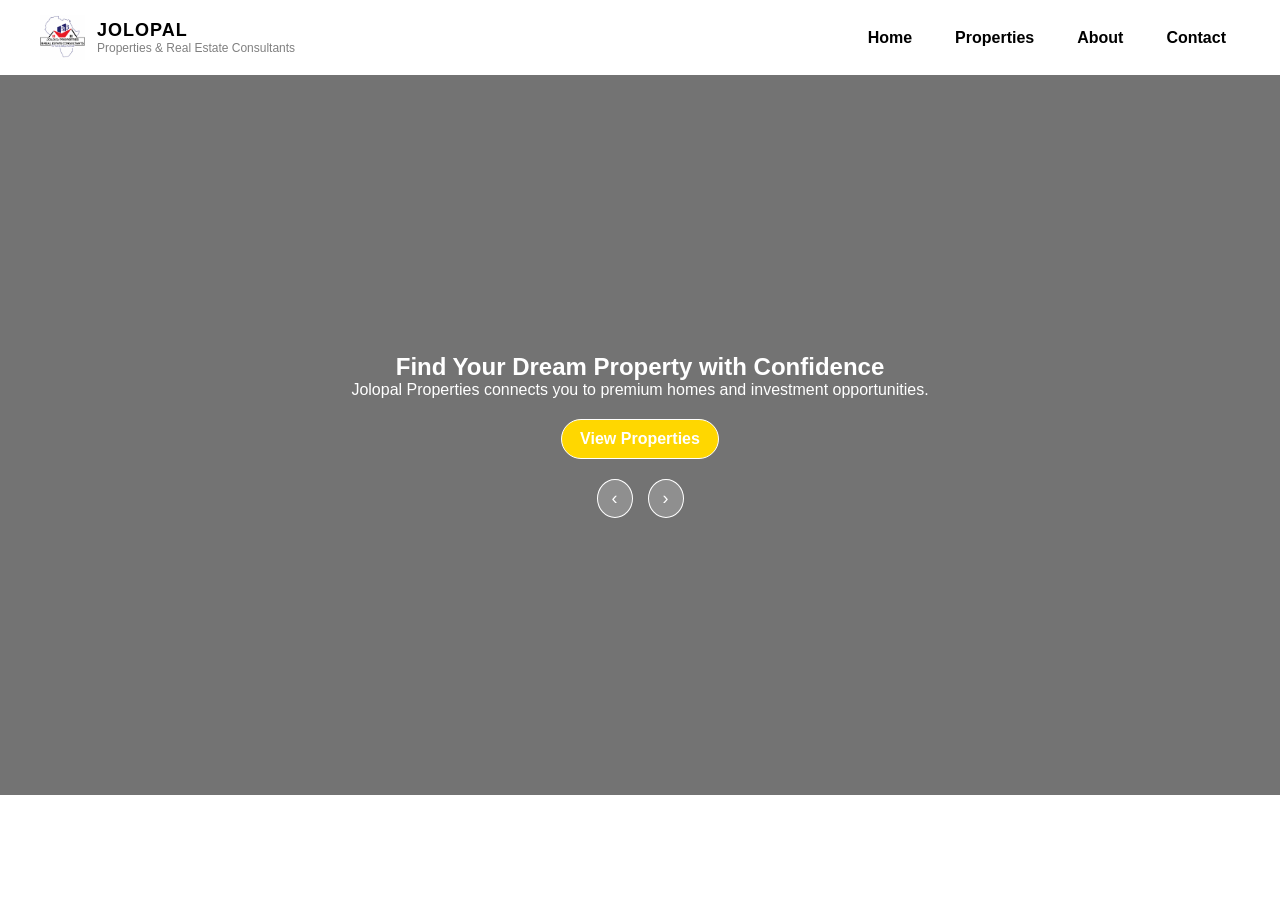
==== docs/index.html @ 4e37de34 "commit" ====
<html> 

<header>  


<meta charset="UTF-8">
<meta name="viewport" content="width=device-width, initial-scale=1.0">
<link rel="stylesheet" href="style.css">

        <nav class="navbar">

        <!-- LEFT BRAND AREA -->
        <div class="brand">
            <img src="jolopal logo.png" >
            <div class="brand-text">
                <h1>JOLOPAL</h1>
                <p>Properties & Real Estate Consultants</p>
            </div>
        </div>

        <!-- RIGHT NAVIGATION -->
        <div class="nav-links">
            <a href="#">Home</a>
            <a href="#">Properties</a>
            <a href="#">About</a>
            <a href="#">Contact</a>
        </div>

    </nav>
</header>

</html>
<style>
* {
    margin: 0;
    padding: 0;
    box-sizing: border-box;
}
</style>

<script>
window.onload = function () {

    let slides = document.querySelectorAll(".slide");
    let current = 0;

    console.log("Slides found:", slides.length); // debug

    function showSlide(index) {
        slides.forEach((slide) => {
            slide.classList.remove("active") });

        current = index;

        if (current >= slides.length) current = 0;
        if (current < 0) current = slides.length - 1;

        slides[current].classList.add("active"); }

    // buttons
    window.nextSlide = function () {showSlide(current + 1); };

    window.prevSlide = function () {showSlide(current - 1);};

    // auto slide
    setInterval(function () {showSlide(current + 1);}, 4000);};
</script>

<section class="hero">

    <!-- SLIDES -->
    <div class="slides">
        <div class="slide active" style="background-image: url('new 4.jpg');"></div>
        <div class="slide" style="background-image: url('house 2.jpg');"></div>
        <div class="slide" style="background-image: url('new 3.jpg');"></div> 
</div>

    <!-- DARK OVERLAY -->
    <div class="overlay"></div>

    <!-- CONTENT -->
    <div class="hero-content">
        <h2>Find Your Dream Property with Confidence</h2>
        <p>
            Jolopal Properties connects you to premium homes and investment opportunities.
        </p>

        <div class="hero-buttons">
            <a href="#">View Properties</a>
           
        </div>
<div class="hero-controls">
    <button onclick="prevSlide()">‹</button>
    <button onclick="nextSlide()">›</button>
</div>
    </div>



</section>

<style>
    body {
        margin: 0;font-family: Arial, sans-serif; }

    .navbar {
        display: flex;
        justify-content: space-between;
        align-items: center;
        padding: 15px 40px;
        background: transparent; /* removed black bar */ }

    /* LEFT BRAND SECTION */
    .brand {
        display: flex;
        align-items: center;
        gap: 12px; }

    .brand img {
        height: 45px;
        width: auto;}

    .brand-text h1 {
        margin: 0;
        font-size: 18px;
        letter-spacing: 1px; }

    .brand-text p {
        margin: 0;
        font-size: 12px;
        color: gray;}

    /* RIGHT NAVIGATION */
    .nav-links {
        display: flex;
        gap: 15px;
        margin-left: auto; }

    .nav-links a {
        text-decoration: none;
        color: black;
        font-weight: 600;
        padding: 8px 14px;
        border-radius: 20px; /* rounded buttons */
        transition: 0.3s; }

    .nav-links a:hover {background-color: black; color: white;}

.hero {
    height: 80vh;
    position: relative;
    width: 100%;
    overflow: hidden;
    
    align-items: center;
    padding: 0 40px;}

/* SLIDES CONTAINER */
.slides {
    position: absolute;
    top: 0;
    left: 0;
    right: 0;
    bottom: 0;
}

/* EACH SLIDE */
.slide {
    position: absolute;
    width: 100%;
    height: 100%;
    background-size: cover;   /* KEY FIX */
    background-position: center top ;
    background-repeat: no-repeat;
    opacity: 0;
    transition: opacity 3s ease-in-out;
}

/* ACTIVE SLIDE */
.slide.active {
    opacity: 1;
}

/* DARK OVERLAY */
.overlay {
    position: absolute;
    top: 0;
    left: 0;
    right: 0;
    bottom: 0;
    background: rgba(0,0,0,0.55);
}
/* TEXT CONTENT */  

.hero-content {
    position: relative;
    z-index: 2;
    color: white;

    height: 100%;
    display: flex;
    flex-direction: column;
    justify-content: center;   /* vertical center */
    align-items: center;       /* horizontal center */

    text-align: center;
    padding: 0 20px;
    max-width: 800px;
    margin: auto;}

/* BUTTONS */   

.hero-buttons { margin-top: 20px; display: flex;gap: 15px;}

.hero-buttons a { text-decoration: none;padding: 10px 18px; border-radius: 25px; font-weight: bold;}

.hero-buttons a:first-child {background: gold; color: black;}

.hero-buttons a:last-child {border: 1px solid white;color: white;}


.hero-controls {
    margin-top: 20px;
    display: flex;
    gap: 15px;}

.hero-controls button {
    background: rgba(255,255,255,0.2);
    border: 1px solid white;
    color: white;
    font-size: 18px;
    padding: 8px 14px;
    border-radius: 50%;
    cursor: pointer;
    transition: 0.3s;}

.hero-controls button:hover {
    background: gold;
    color: black;}

</style>
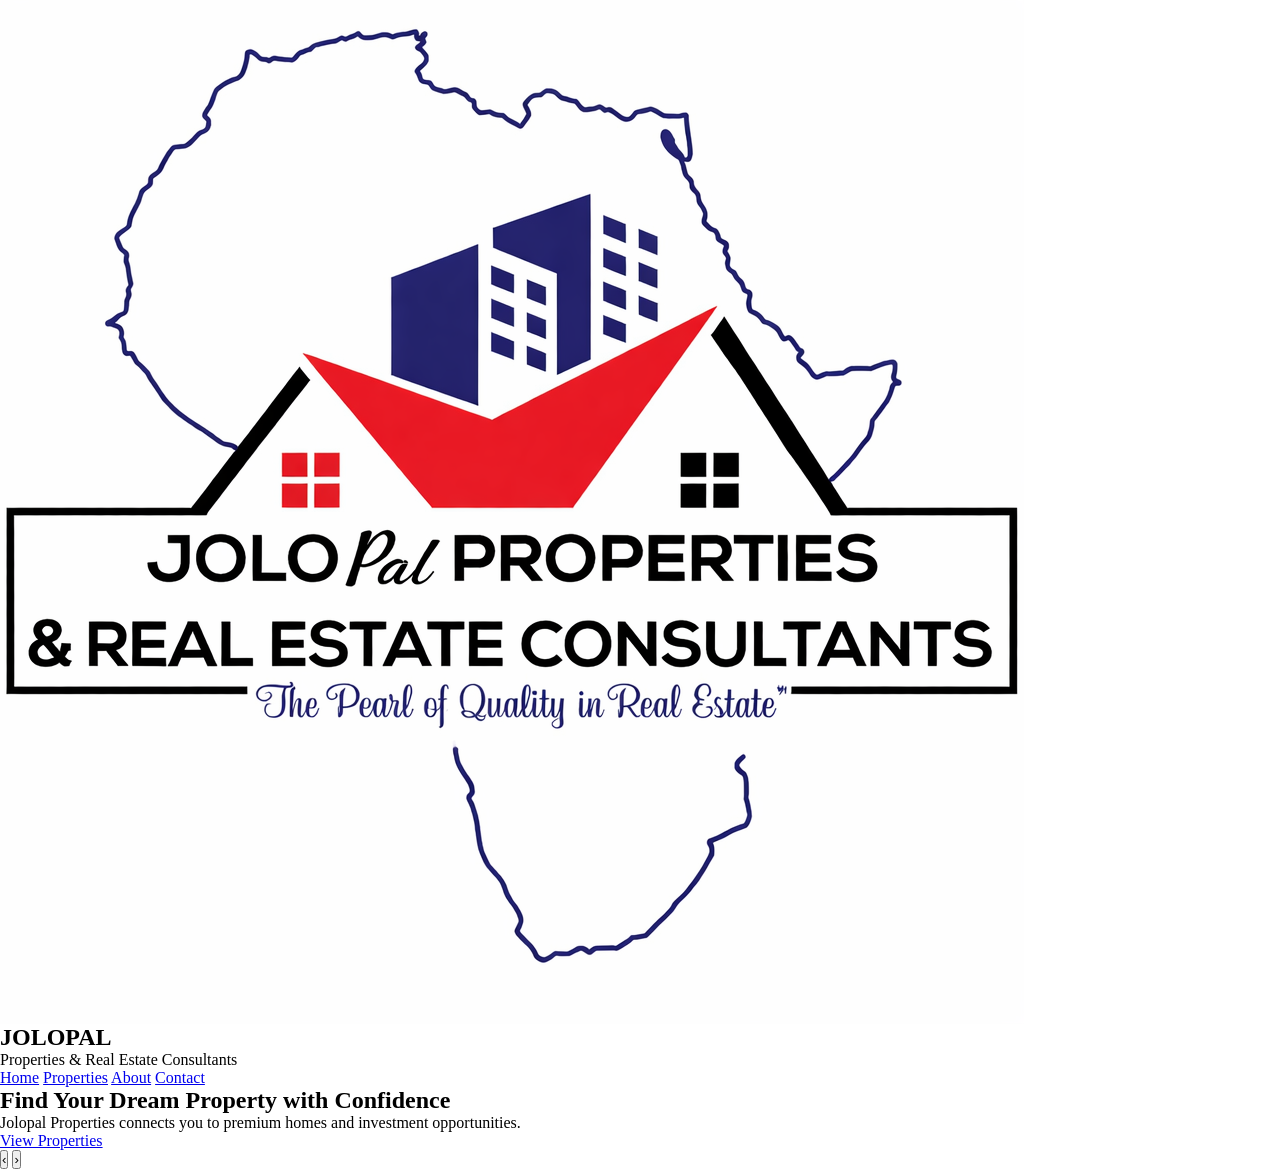
==== commit 4acb0c23: "commit" ====
--- a/docs/index.html
+++ b/docs/index.html
@@ -99,143 +99,3 @@
 
 </section>
 
-<style>
-    body {
-        margin: 0;font-family: Arial, sans-serif; }
-
-    .navbar {
-        display: flex;
-        justify-content: space-between;
-        align-items: center;
-        padding: 15px 40px;
-        background: transparent; /* removed black bar */ }
-
-    /* LEFT BRAND SECTION */
-    .brand {
-        display: flex;
-        align-items: center;
-        gap: 12px; }
-
-    .brand img {
-        height: 45px;
-        width: auto;}
-
-    .brand-text h1 {
-        margin: 0;
-        font-size: 18px;
-        letter-spacing: 1px; }
-
-    .brand-text p {
-        margin: 0;
-        font-size: 12px;
-        color: gray;}
-
-    /* RIGHT NAVIGATION */
-    .nav-links {
-        display: flex;
-        gap: 15px;
-        margin-left: auto; }
-
-    .nav-links a {
-        text-decoration: none;
-        color: black;
-        font-weight: 600;
-        padding: 8px 14px;
-        border-radius: 20px; /* rounded buttons */
-        transition: 0.3s; }
-
-    .nav-links a:hover {background-color: black; color: white;}
-
-.hero {
-    height: 80vh;
-    position: relative;
-    width: 100%;
-    overflow: hidden;
-    
-    align-items: center;
-    padding: 0 40px;}
-
-/* SLIDES CONTAINER */
-.slides {
-    position: absolute;
-    top: 0;
-    left: 0;
-    right: 0;
-    bottom: 0;
-}
-
-/* EACH SLIDE */
-.slide {
-    position: absolute;
-    width: 100%;
-    height: 100%;
-    background-size: cover;   /* KEY FIX */
-    background-position: center top ;
-    background-repeat: no-repeat;
-    opacity: 0;
-    transition: opacity 3s ease-in-out;
-}
-
-/* ACTIVE SLIDE */
-.slide.active {
-    opacity: 1;
-}
-
-/* DARK OVERLAY */
-.overlay {
-    position: absolute;
-    top: 0;
-    left: 0;
-    right: 0;
-    bottom: 0;
-    background: rgba(0,0,0,0.55);
-}
-/* TEXT CONTENT */  
-
-.hero-content {
-    position: relative;
-    z-index: 2;
-    color: white;
-
-    height: 100%;
-    display: flex;
-    flex-direction: column;
-    justify-content: center;   /* vertical center */
-    align-items: center;       /* horizontal center */
-
-    text-align: center;
-    padding: 0 20px;
-    max-width: 800px;
-    margin: auto;}
-
-/* BUTTONS */   
-
-.hero-buttons { margin-top: 20px; display: flex;gap: 15px;}
-
-.hero-buttons a { text-decoration: none;padding: 10px 18px; border-radius: 25px; font-weight: bold;}
-
-.hero-buttons a:first-child {background: gold; color: black;}
-
-.hero-buttons a:last-child {border: 1px solid white;color: white;}
-
-
-.hero-controls {
-    margin-top: 20px;
-    display: flex;
-    gap: 15px;}
-
-.hero-controls button {
-    background: rgba(255,255,255,0.2);
-    border: 1px solid white;
-    color: white;
-    font-size: 18px;
-    padding: 8px 14px;
-    border-radius: 50%;
-    cursor: pointer;
-    transition: 0.3s;}
-
-.hero-controls button:hover {
-    background: gold;
-    color: black;}
-
-</style>
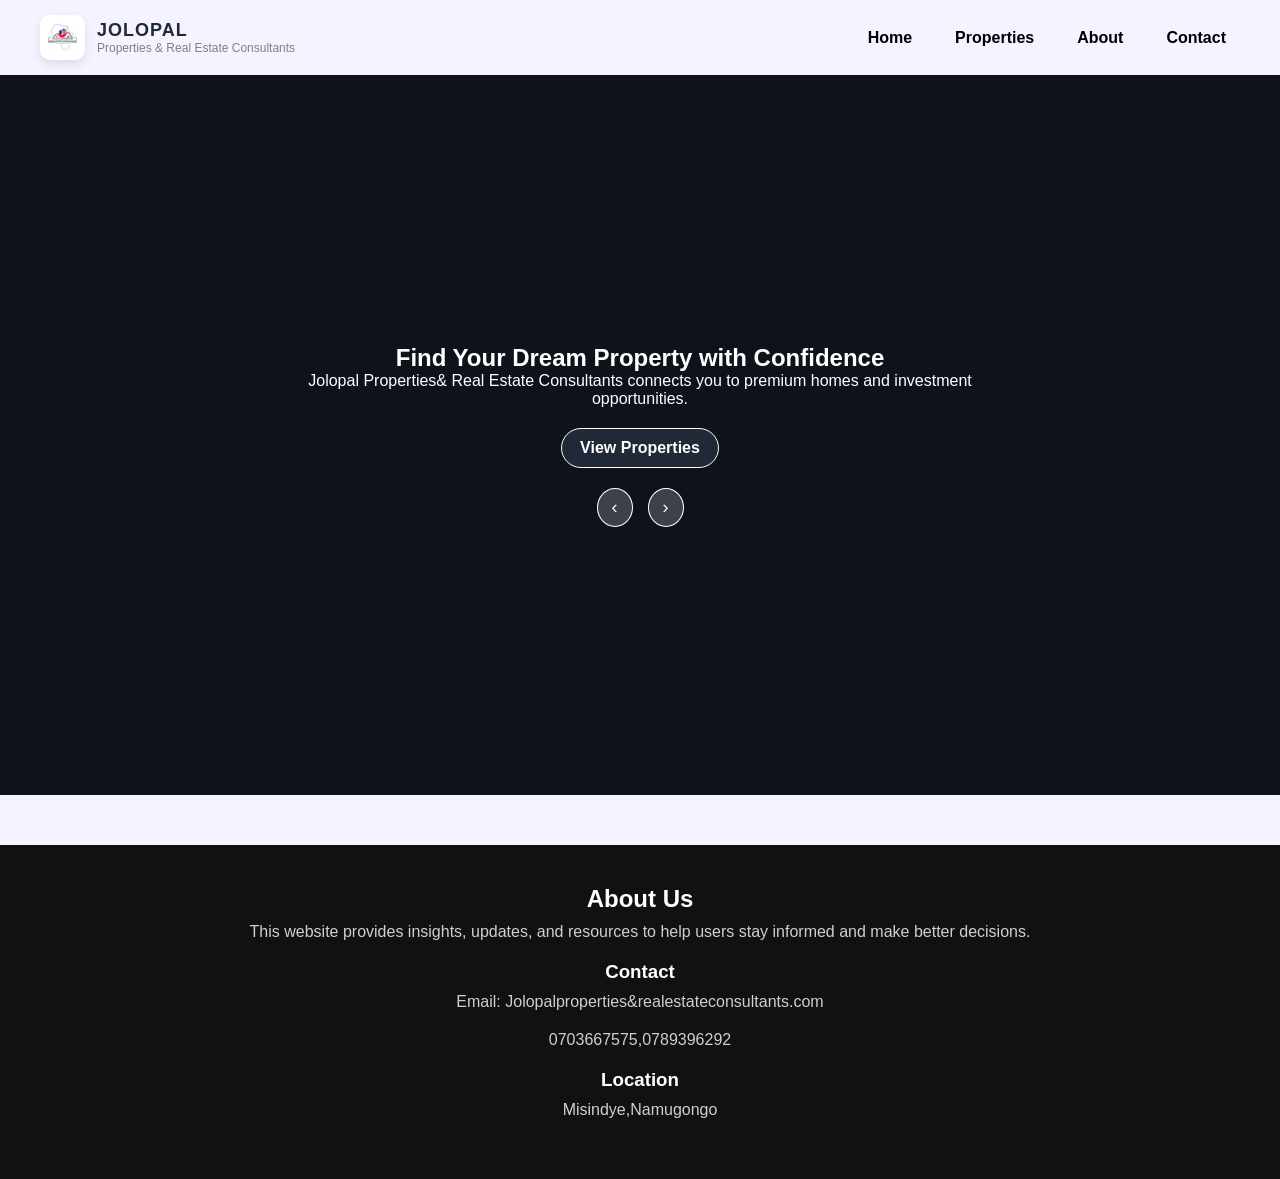
==== commit e93ef14e: "commit now" ====
--- a/docs/index.html
+++ b/docs/index.html
@@ -5,13 +5,15 @@
 
 <meta charset="UTF-8">
 <meta name="viewport" content="width=device-width, initial-scale=1.0">
+
 <link rel="stylesheet" href="style.css">
 
         <nav class="navbar">
 
         <!-- LEFT BRAND AREA -->
         <div class="brand">
-            <img src="jolopal logo.png" >
+<img src="jolopal logo.png" class="logo">
+           
             <div class="brand-text">
                 <h1>JOLOPAL</h1>
                 <p>Properties & Real Estate Consultants</p>
@@ -82,7 +84,7 @@
     <div class="hero-content">
         <h2>Find Your Dream Property with Confidence</h2>
         <p>
-            Jolopal Properties connects you to premium homes and investment opportunities.
+            Jolopal Properties& Real Estate Consultants connects you to premium homes and investment opportunities.
         </p>
 
         <div class="hero-buttons">
@@ -99,3 +101,22 @@
 
 </section>
 
+
+   
+
+ 
+<section class="footer-info">
+  <h2>About Us</h2>
+  <p>
+    This website provides insights, updates, and resources to help users stay informed and make better decisions.
+  </p>
+
+  <h3>Contact</h3>
+  <p>Email: Jolopalproperties&realestateconsultants.com</p>
+<p>0703667575,0789396292</p>
+
+  <h3>Location</h3>
+  <p>Misindye,Namugongo</p>
+</section>
+
+
--- a/docs/style.css
+++ b/docs/style.css
@@ -0,0 +1,165 @@
+body {
+  background: #f5f3ff;
+  color: #1f2937;
+margin: 0;
+font-family: Arial, sans-serif; }
+
+    .navbar {
+        display: flex;
+        justify-content: space-between;
+        align-items: center;
+        padding: 15px 40px;
+        background: transparent; }
+   /* LEFT BRAND SECTION */
+    .brand {
+        display: flex;
+        align-items: center;
+        gap: 12px; }
+
+    .brand img {
+        height: 45px;
+        width: auto;}
+
+    .brand-text h1 {
+        margin: 0;
+        font-size: 18px;
+        letter-spacing: 1px; }
+
+    .brand-text p {
+        margin: 0;
+        font-size: 12px;
+        color: gray;}
+
+    /* RIGHT NAVIGATION */
+    .nav-links {
+        display: flex;
+        gap: 15px;
+        margin-left: auto; }
+
+    .nav-links a {
+        text-decoration: none;
+        color: black;
+        font-weight: 600;
+        padding: 8px 14px;
+        border-radius: 20px; /* rounded buttons */
+        transition: 0.3s; }
+
+    .nav-links a:hover {background-color: black; color: white;}
+
+.hero {
+    height: 80vh;
+    position: relative;
+    width: 100%;
+    overflow: hidden;
+    
+    align-items: center;
+    padding: 0 40px;}
+
+/* SLIDES CONTAINER */
+.slides {
+    position: absolute;
+    top: 0;
+    left: 0;
+    right: 0;
+    bottom: 0;
+}
+
+/* EACH SLIDE */
+.slide {
+    position: absolute;
+    width: 100%;
+    height: 100%;
+    background-size: cover;   /* KEY FIX */
+    background-position: center top ;
+    background-repeat: no-repeat;
+    opacity: 0;
+    transition: opacity 3s ease-in-out;
+}
+
+/* ACTIVE SLIDE */
+.slide.active {
+    opacity: 1;
+}
+
+/* DARK OVERLAY */
+.overlay {
+    position: absolute;
+    top: 0;
+    left: 0;
+    right: 0;
+    bottom: 0;
+    background: rgba(0,0,0,0.55);
+}
+/* TEXT CONTENT */  
+
+.hero-content {
+    position: relative;
+    z-index: 2;
+    color: white;
+
+    height: 100%;
+    display: flex;
+    flex-direction: column;
+    justify-content: center;   /* vertical center */
+    align-items: center;       /* horizontal center */
+
+    text-align: center;
+    padding: 0 20px;
+    max-width: 800px;
+    margin: auto;}
+
+/* BUTTONS */   
+
+.hero-buttons { margin-top: 20px; display: flex;gap: 15px;}
+
+.hero-buttons a { text-decoration: none;padding: 10px 18px; border-radius: 25px; font-weight: bold;}
+
+.hero-buttons a:first-child {background:#1f2937; color: black;}
+
+.hero-buttons a:last-child {border: 1px solid white;color: white;}
+
+
+.hero-controls {
+    margin-top: 20px;
+    display: flex;
+    gap: 15px;}
+
+.hero-controls button {
+    background: rgba(255,255,255,0.2);
+    border: 1px solid white;
+    color: white;
+    font-size: 18px;
+    padding: 8px 14px;
+    border-radius: 50%;
+    cursor: pointer;
+    transition: 0.3s;}
+
+.hero-controls button:hover {
+    background:#1f2937;
+    color: black;}
+.footer-info {
+  background: #111;
+  color: white;
+  padding: 40px 20px;
+  text-align: center;
+  margin-top: 50px;
+}
+
+.footer-info h2,
+.footer-info h3 {
+  margin-bottom: 10px;
+}
+
+.footer-info p {
+  margin-bottom: 20px;
+  opacity: 0.8;
+}
+.hero {
+  background: #1e293b;
+}
+.logo {
+  background: white;
+  padding: 8px;
+  border-radius: 10px;
+  box-shadow: 0 4px 10px rgba(0,0,0,0.1);
+}
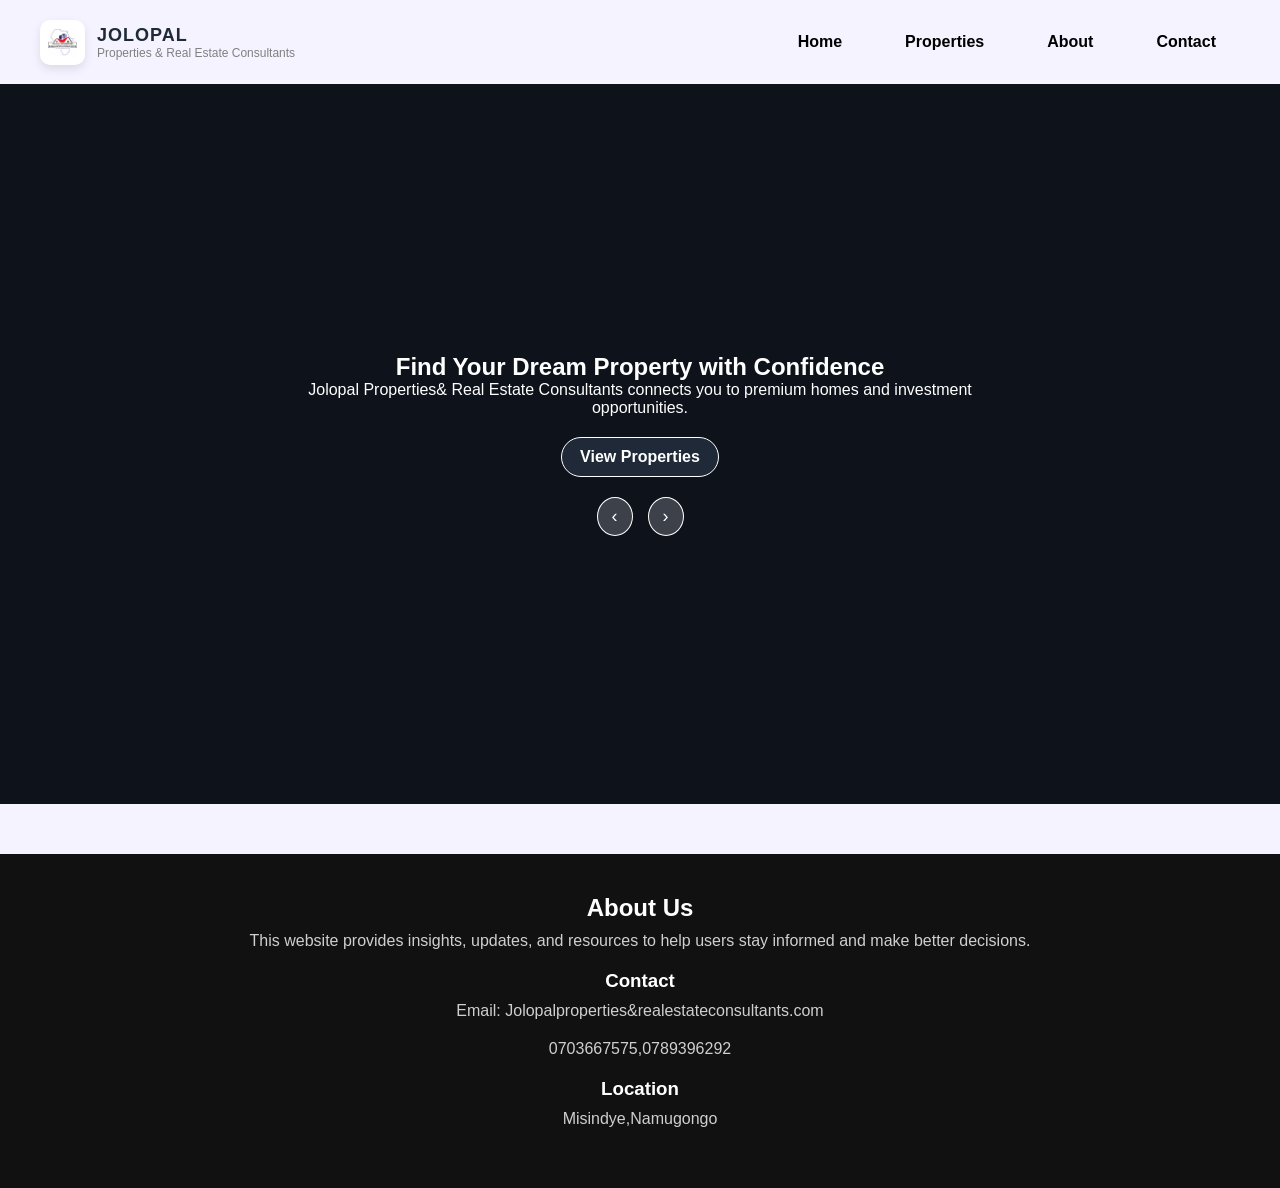
==== commit 96e18ae3: "commit" ====
--- a/docs/index.html
+++ b/docs/index.html
@@ -23,7 +23,7 @@
         <!-- RIGHT NAVIGATION -->
         <div class="nav-links">
             <a href="#">Home</a>
-            <a href="#">Properties</a>
+            <a href="properties.html">Properties</a>
             <a href="#">About</a>
             <a href="#">Contact</a>
         </div>
--- a/docs/style.css
+++ b/docs/style.css
@@ -119,10 +119,7 @@
 .hero-buttons a:last-child {border: 1px solid white;color: white;}
 
 
-.hero-controls {
-    margin-top: 20px;
-    display: flex;
-    gap: 15px;}
+.hero-controls { margin-top: 20px; display: flex;gap: 15px;}
 
 .hero-controls button {
     background: rgba(255,255,255,0.2);
@@ -134,32 +131,29 @@
     cursor: pointer;
     transition: 0.3s;}
 
-.hero-controls button:hover {
-    background:#1f2937;
-    color: black;}
+.hero-controls button:hover { background:#1f2937;color: black;}
 .footer-info {
   background: #111;
   color: white;
   padding: 40px 20px;
   text-align: center;
-  margin-top: 50px;
-}
+  margin-top: 50px;}
 
 .footer-info h2,
-.footer-info h3 {
-  margin-bottom: 10px;
-}
+.footer-info h3 { margin-bottom: 10px;}
 
-.footer-info p {
-  margin-bottom: 20px;
-  opacity: 0.8;
-}
+.footer-info p { margin-bottom: 20px;opacity: 0.8;}
 .hero {
-  background: #1e293b;
-}
+  background: #1e293b;}
 .logo {
   background: white;
   padding: 8px;
   border-radius: 10px;
-  box-shadow: 0 4px 10px rgba(0,0,0,0.1);
-}+  box-shadow: 0 4px 10px rgba(0,0,0,0.1);}
+nav a {
+  margin: 10px;
+  text-decoration: none;
+  color: #111827;
+  font-weight: bold;}
+
+nav a:hover {color: #7c3aed;}
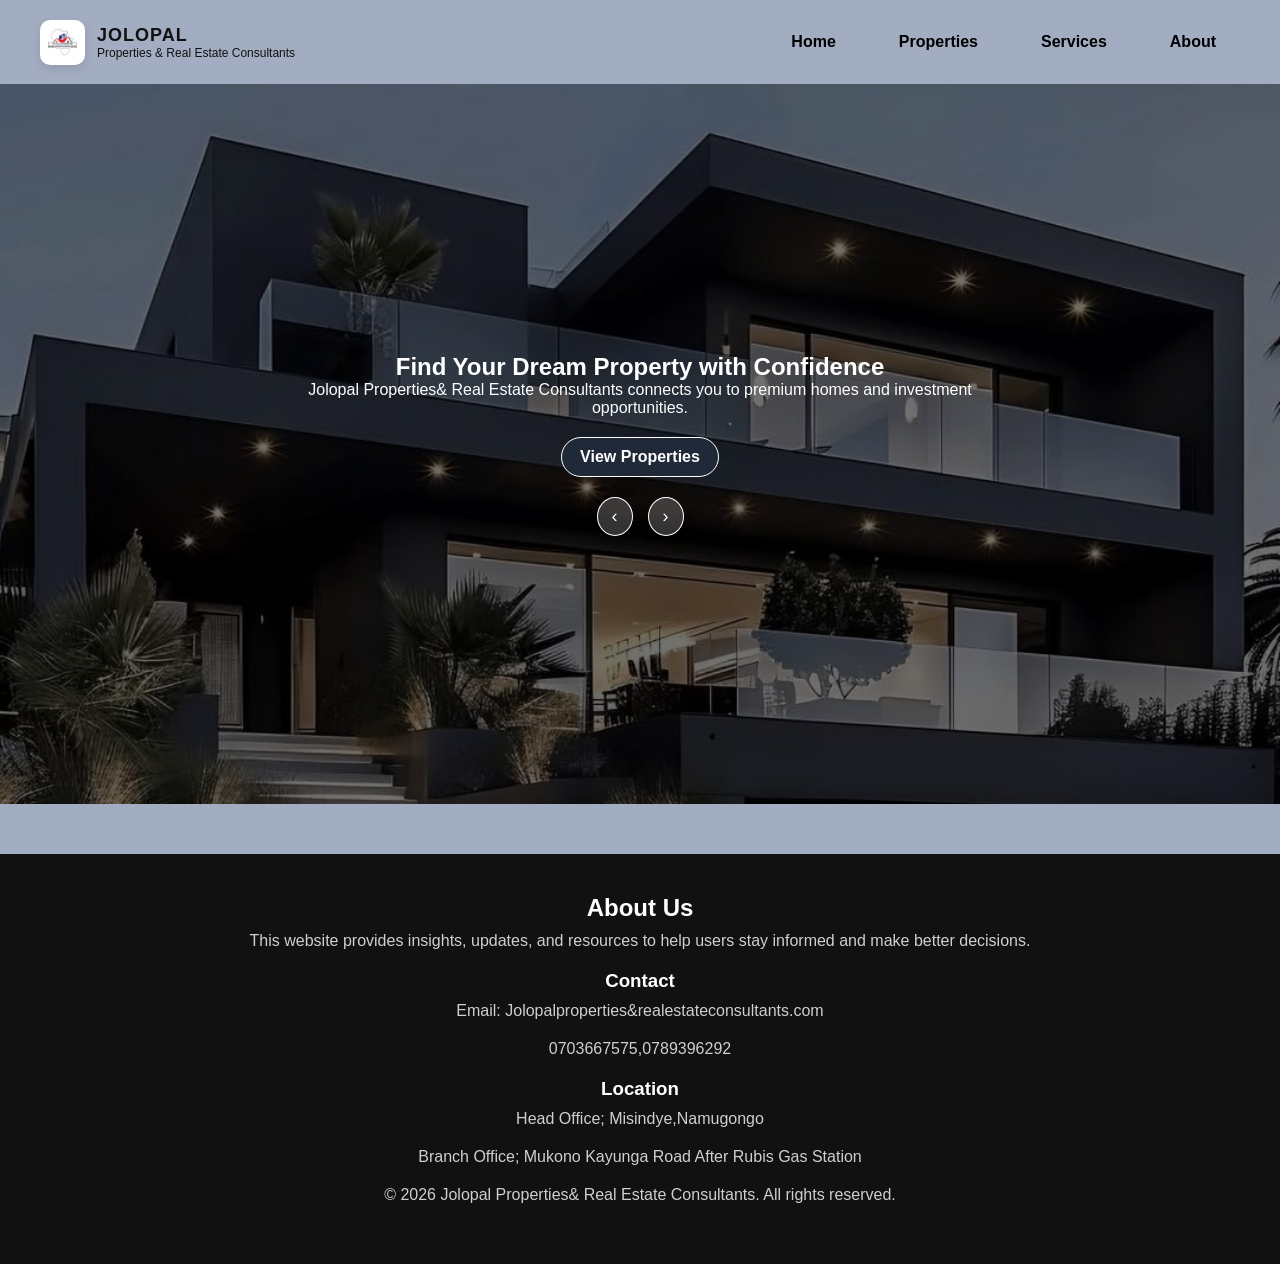
==== commit 20859433: "commit" ====
--- a/docs/index.html
+++ b/docs/index.html
@@ -6,7 +6,7 @@
 <meta charset="UTF-8">
 <meta name="viewport" content="width=device-width, initial-scale=1.0">
 
-<link rel="stylesheet" href="style.css">
+<link rel="stylesheet" href="html style.css">
 
         <nav class="navbar">
 
@@ -22,14 +22,15 @@
 
         <!-- RIGHT NAVIGATION -->
         <div class="nav-links">
-            <a href="#">Home</a>
+            <a href="index.html">Home</a>
             <a href="properties.html">Properties</a>
+            <a href="#">Services</a>
             <a href="#">About</a>
-            <a href="#">Contact</a>
         </div>
 
     </nav>
 </header>
+
 
 </html>
 <style>
@@ -72,7 +73,7 @@
 
     <!-- SLIDES -->
     <div class="slides">
-        <div class="slide active" style="background-image: url('new 4.jpg');"></div>
+        <div class="slide active" style="background-image: url('house 3.jpg');"></div>
         <div class="slide" style="background-image: url('house 2.jpg');"></div>
         <div class="slide" style="background-image: url('new 3.jpg');"></div> 
 </div>
@@ -88,7 +89,7 @@
         </p>
 
         <div class="hero-buttons">
-            <a href="#">View Properties</a>
+            <a href="properties.html">View Properties</a>
            
         </div>
 <div class="hero-controls">
@@ -116,7 +117,12 @@
 <p>0703667575,0789396292</p>
 
   <h3>Location</h3>
-  <p>Misindye,Namugongo</p>
+  <p>Head Office; Misindye,Namugongo</p>
+  <p>Branch Office; Mukono Kayunga Road After Rubis Gas Station </p>
+<footer class="footer">
+  <p>© 2026 Jolopal Properties& Real Estate Consultants. All rights reserved.</p>
+</footer>
+
 </section>
 
 
--- a/docs/html style.css
+++ b/docs/html style.css
@@ -0,0 +1,165 @@
+body {
+  background: #6799;
+  color: #1f2937;
+margin: 0;
+font-family: Arial, sans-serif; }
+
+    .navbar {
+        display: flex;
+        justify-content: space-between;
+        align-items: center;
+        padding: 15px 40px;
+        background: transparent; 
+         }
+   /* LEFT BRAND SECTION */
+    .brand {
+        display: flex;
+        align-items: center;
+        gap: 12px; }
+
+    .brand img {
+        height: 45px;
+        width: auto;}
+
+    .brand-text h1 {
+        margin: 0;
+        font-size: 18px;
+        letter-spacing: 1px;
+           color: #111; }
+
+    .brand-text p {
+        margin: 0;
+        font-size: 12px;
+        color: #111;}
+
+    /* RIGHT NAVIGATION */
+    .nav-links {
+        display: flex;
+        gap: 15px;
+        margin-left: auto; }
+
+    .nav-links a {
+        text-decoration: none;
+        color: black;
+        font-weight: 600;
+        padding: 8px 14px;
+        border-radius: 20px; /* rounded buttons */
+        transition: 0.3s; }
+
+    .nav-links a:hover {background-color: black; color: white;}
+
+.hero {
+    height: 80vh;
+    position: relative;
+    width: 100%;
+    overflow: hidden;
+    
+    align-items: center;
+    padding: 0 40px;}
+
+/* SLIDES CONTAINER */
+.slides {
+    position: absolute;
+    top: 0;
+    left: 0;
+    right: 0;
+    bottom: 0;
+}
+
+/* EACH SLIDE */
+.slide {
+    position: absolute;
+    width: 100%;
+    height: 100%;
+    background-size: cover;   /* KEY FIX */
+    background-position: center top ;
+    background-repeat: no-repeat;
+    opacity: 0;
+    transition: opacity 3s ease-in-out;
+}
+
+/* ACTIVE SLIDE */
+.slide.active {
+    opacity: 1;
+}
+
+/* DARK OVERLAY */
+.overlay {
+    position: absolute;
+    top: 0;
+    left: 0;
+    right: 0;
+    bottom: 0;
+    background: rgba(0,0,0,0.55);
+}
+/* TEXT CONTENT */  
+
+.hero-content {
+    position: relative;
+    z-index: 2;
+    color: white;
+
+    height: 100%;
+    display: flex;
+    flex-direction: column;
+    justify-content: center;   /* vertical center */
+    align-items: center;       /* horizontal center */
+
+    text-align: center;
+    padding: 0 20px;
+    max-width: 800px;
+    margin: auto;}
+
+/* BUTTONS */   
+
+.hero-buttons { margin-top: 20px; display: flex;gap: 15px;}
+
+.hero-buttons a { text-decoration: none;padding: 10px 18px; border-radius: 25px; font-weight: bold;}
+
+.hero-buttons a:first-child {background:#1f2937; color: black;}
+
+.hero-buttons a:last-child {border: 1px solid white;color: white;}
+
+
+.hero-controls { margin-top: 20px; display: flex;gap: 15px;}
+
+.hero-controls button {
+    background: rgba(255,255,255,0.2);
+    border: 1px solid white;
+    color: white;
+    font-size: 18px;
+    padding: 8px 14px;
+    border-radius: 50%;
+    cursor: pointer;
+    transition: 0.3s;}
+
+.hero-controls button:hover { background:#1f2937;color: black;}
+.footer-info {
+  background: #111;
+  color: white;
+  padding: 40px 20px;
+  text-align: center;
+  margin-top: 50px;}
+
+.footer-info h2,
+.footer-info h3 { margin-bottom: 10px;}
+
+.footer-info p { margin-bottom: 20px;opacity: 0.8;}
+.hero {
+  background: #1e293b;}
+.logo {
+  background: white;
+  padding: 8px;
+  border-radius: 10px;
+  box-shadow: 0 4px 10px rgba(0,0,0,0.1);}
+nav a {
+  margin: 10px;
+  text-decoration: none;
+  color: #111827;
+  font-weight: bold;}
+
+nav a:hover {color: #7c3aed;}
+@media (max-width: 768px) {
+  .hero {flex-direction: column;padding: 40px 20px;}
+
+  .hero-content {text-align: center;}}
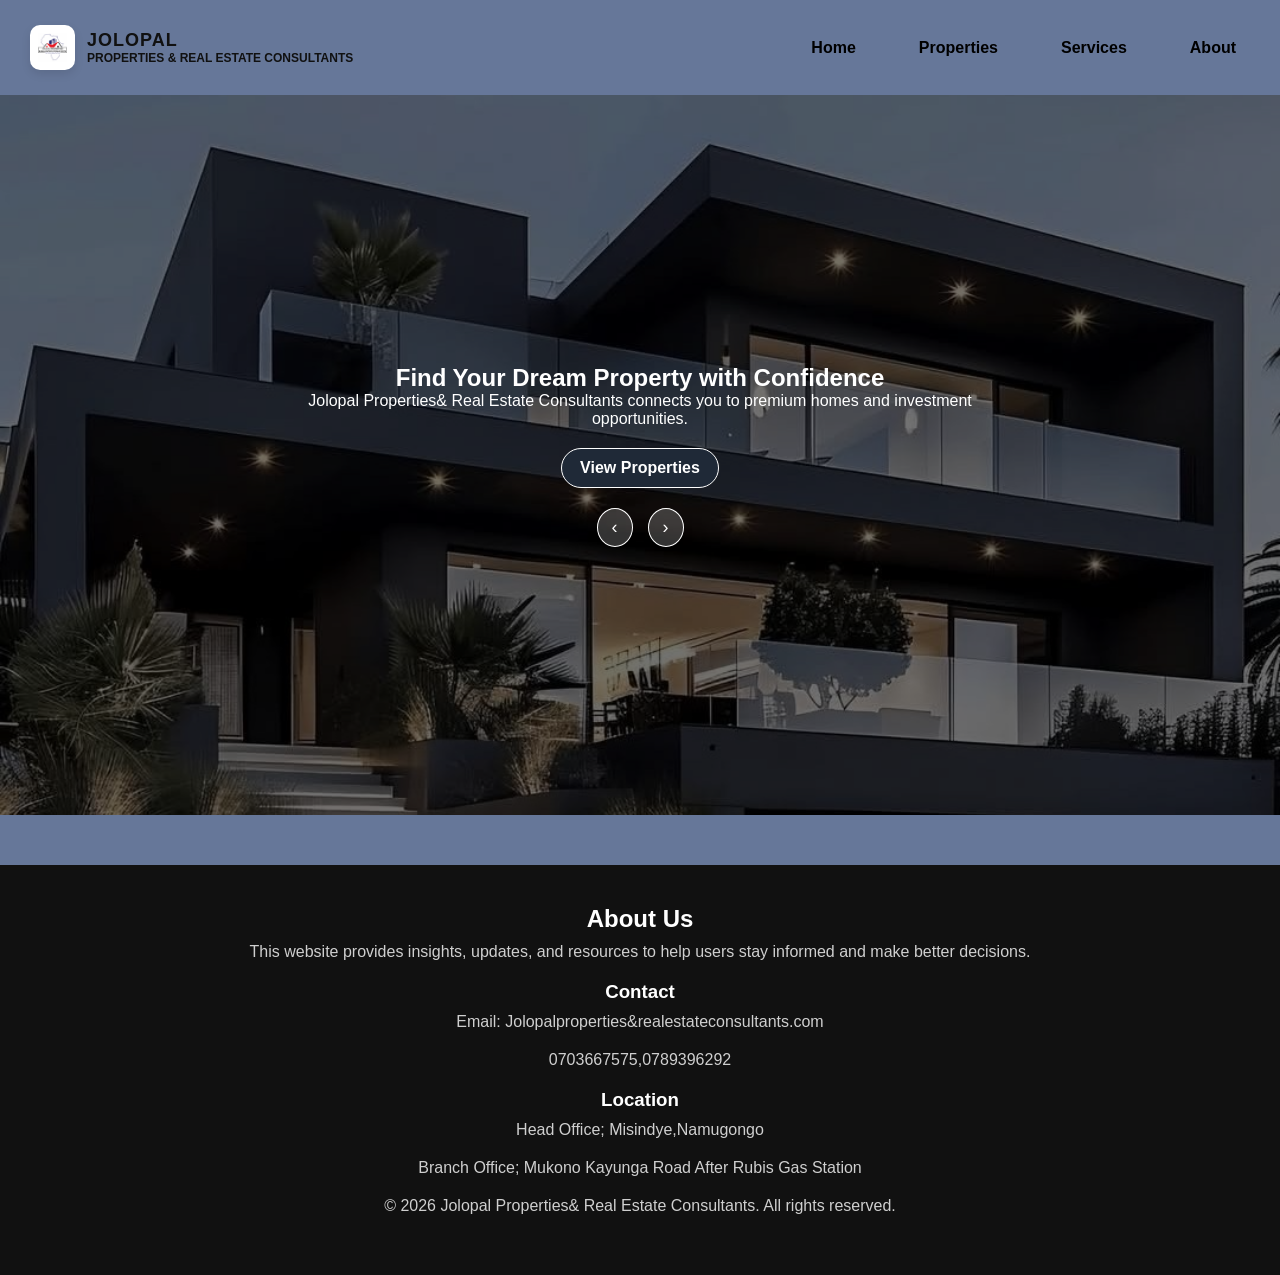
==== commit a681b8d0: "commit yh" ====
--- a/docs/index.html
+++ b/docs/index.html
@@ -11,14 +11,14 @@
         <nav class="navbar">
 
         <!-- LEFT BRAND AREA -->
-        <div class="brand">
-<img src="jolopal logo.png" class="logo">
-           
-            <div class="brand-text">
-                <h1>JOLOPAL</h1>
-                <p>Properties & Real Estate Consultants</p>
-            </div>
-        </div>
+ <a href="index.html" class="brand">
+  <img src="jolopal logo.png">
+
+  <div class="brand-text">
+    <h1>JOLOPAL</h1>
+    <p>PROPERTIES & REAL ESTATE CONSULTANTS</p>
+  </div>
+</a>
 
         <!-- RIGHT NAVIGATION -->
         <div class="nav-links">
--- a/docs/html style.css
+++ b/docs/html style.css
@@ -1,5 +1,5 @@
 body {
-  background: #6799;
+  background: #667799;
   color: #1f2937;
 margin: 0;
 font-family: Arial, sans-serif; }
@@ -8,9 +8,10 @@
         display: flex;
         justify-content: space-between;
         align-items: center;
-        padding: 15px 40px;
+        padding: 15px 20px;
         background: transparent; 
          }
+
    /* LEFT BRAND SECTION */
     .brand {
         display: flex;
@@ -19,7 +20,12 @@
 
     .brand img {
         height: 45px;
-        width: auto;}
+        width: auto;
+  background: white;
+  padding: 8px;
+  border-radius: 10px;
+  box-shadow: 0 4px 10px rgba(0,0,0,0.1);
+}
 
     .brand-text h1 {
         margin: 0;
@@ -31,6 +37,8 @@
         margin: 0;
         font-size: 12px;
         color: #111;}
+   .brand:hover {opacity: 0.8;
+}
 
     /* RIGHT NAVIGATION */
     .nav-links {
@@ -48,14 +56,36 @@
 
     .nav-links a:hover {background-color: black; color: white;}
 
+@media (max-width: 768px) {
+
+  .navbar {
+    flex-direction: column;
+    padding: 15px 20px; 
+     align-items: center;
+}
+
+  .nav-links {
+    flex-direction: column;
+    align-items: center;
+    width: 100%;
+    margin-top: 10px;
+  margin-left:0
+}
+
+  .nav-links a {
+    width: 100%;
+    text-align: center;}}
+
 .hero {
     height: 80vh;
     position: relative;
     width: 100%;
     overflow: hidden;
+ display: flex;
+justify-content: center;
     
     align-items: center;
-    padding: 0 40px;}
+    padding: 0 20px;}
 
 /* SLIDES CONTAINER */
 .slides {
@@ -159,7 +189,20 @@
   font-weight: bold;}
 
 nav a:hover {color: #7c3aed;}
+
 @media (max-width: 768px) {
-  .hero {flex-direction: column;padding: 40px 20px;}
-
-  .hero-content {text-align: center;}}+
+  .hero {
+    height: auto;
+    padding: 60px 20px; }
+
+  .hero-content {
+    max-width: 100%; }
+
+  .hero-buttons {
+    flex-direction: column;
+    width: 100%; }
+
+  .hero-buttons a {
+    width: 100%;
+    text-align: center; }}
